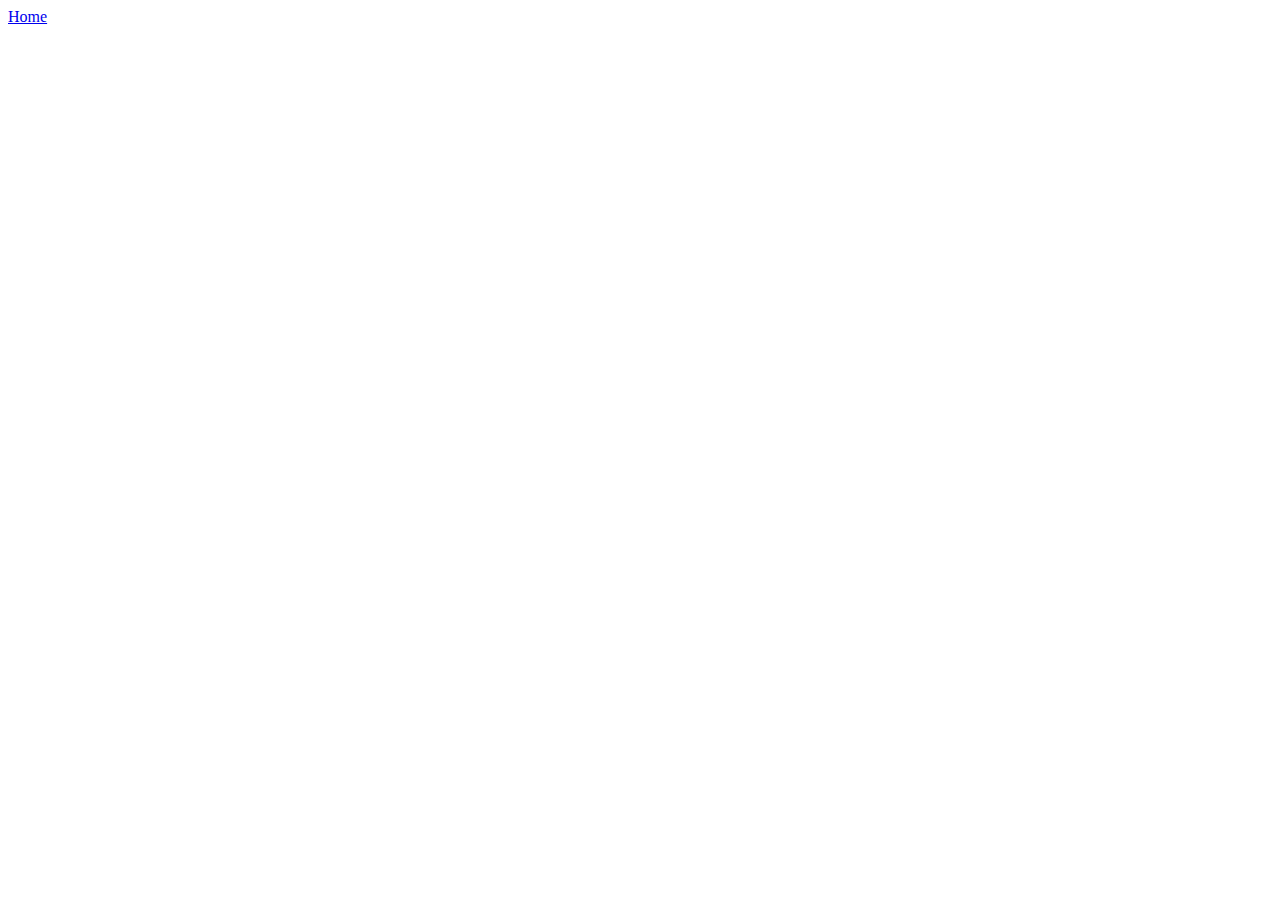
==== recipes/lasagna.html @ 1195912e "Updated the index with 1 recipe, and set layout for both pages" ====
<!DOCTYPE html>
<html lang="en">
<head>
    <meta charset="UTF-8">
    <meta name="viewport" content="width=device-width, initial-scale=1.0">
    <title>Document</title>
</head>
<body>
    <a href="../index.html">Home</a>
</body>
</html>
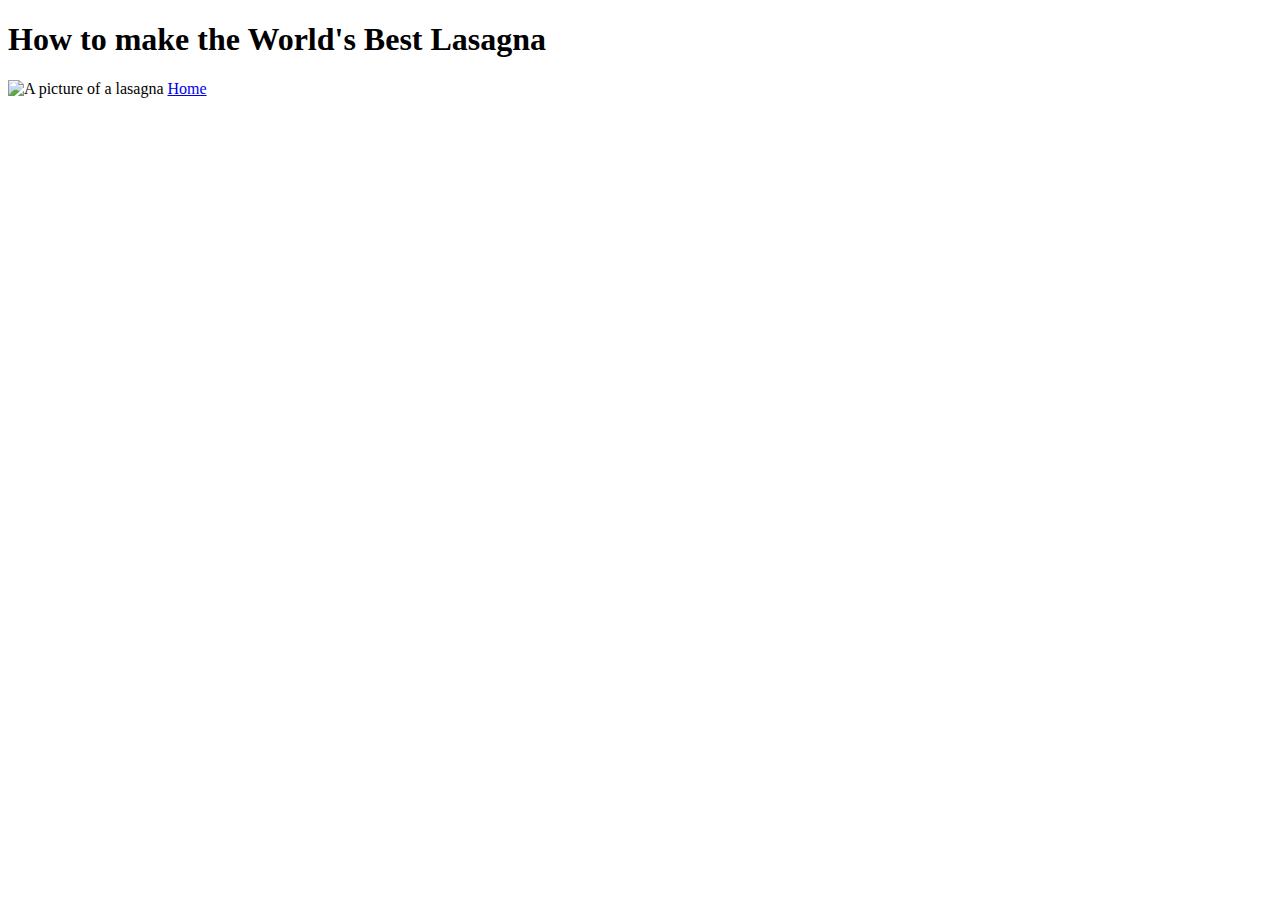
==== commit c2c48bde: "Corrected the titles, and added a picture to the Lasagna page" ====
--- a/recipes/lasagna.html
+++ b/recipes/lasagna.html
@@ -3,9 +3,12 @@
 <head>
     <meta charset="UTF-8">
     <meta name="viewport" content="width=device-width, initial-scale=1.0">
-    <title>Document</title>
+    <title>World's Best Lasagna</title>
 </head>
 <body>
-    <a href="../index.html">Home</a>
+    <h1>How to make the World's Best Lasagna</h1>
+    <img src="https://www.allrecipes.com/thmb/iOfxQGOJTdM0K6edW-MFkn-nydE=/0x512/filters:no_upscale():max_bytes(150000):strip_icc():format(webp)/23600-worlds-best-lasagna-DDMFS-4x3-1196-24c5401652934ffb96d3d94bc9fbe2d7.jpg" height="310" width="310" alt="A picture of a lasagna">
+    
 </body>
-</html>+<a href="../index.html">Home</a>
+</html> 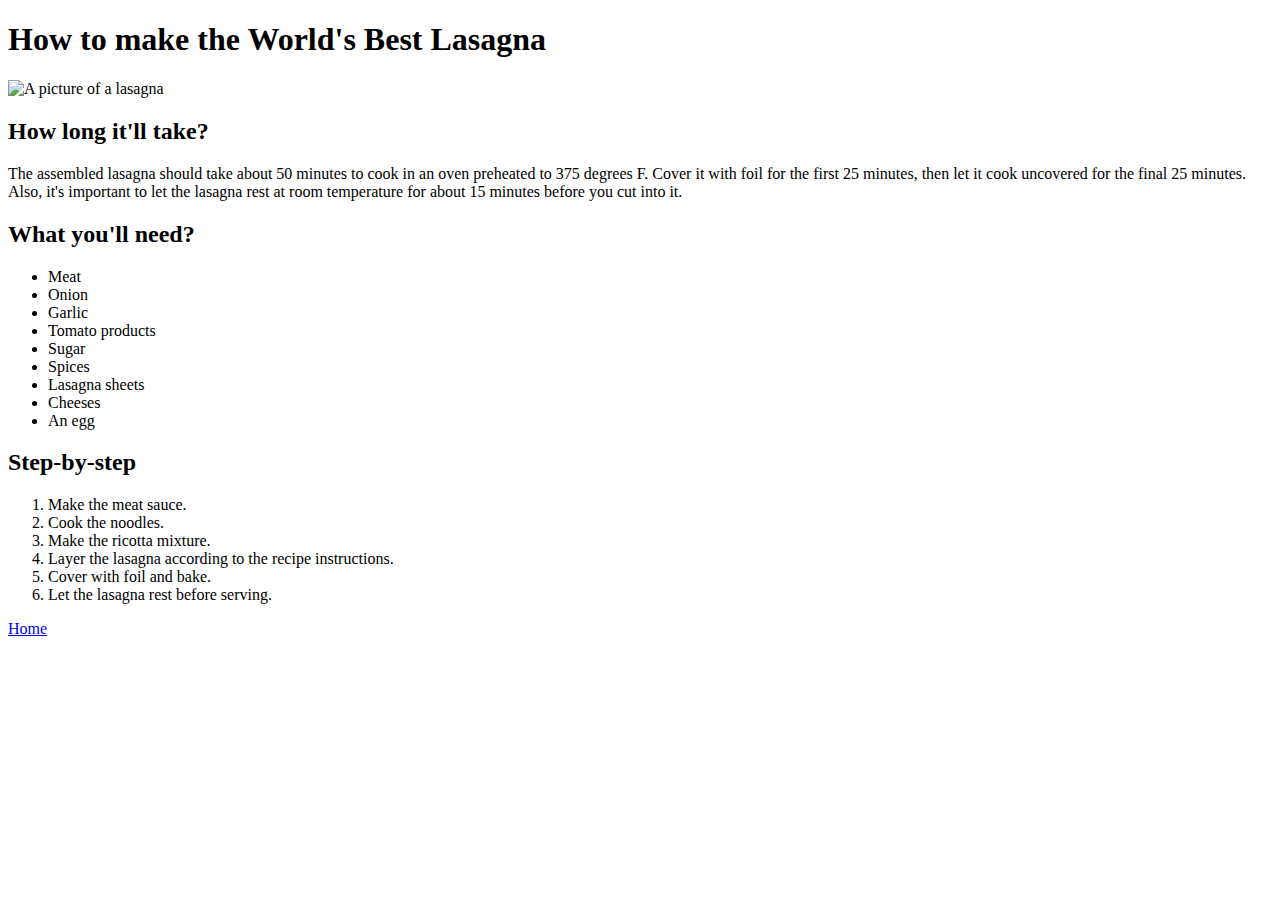
==== commit 2c773ba3: "setout the structure for the index and filled in the recipe info on the recipe page" ====
--- a/recipes/lasagna.html
+++ b/recipes/lasagna.html
@@ -9,6 +9,36 @@
     <h1>How to make the World's Best Lasagna</h1>
     <img src="https://www.allrecipes.com/thmb/iOfxQGOJTdM0K6edW-MFkn-nydE=/0x512/filters:no_upscale():max_bytes(150000):strip_icc():format(webp)/23600-worlds-best-lasagna-DDMFS-4x3-1196-24c5401652934ffb96d3d94bc9fbe2d7.jpg" height="310" width="310" alt="A picture of a lasagna">
     
+    <h2>How long it'll take?</h2>
+    <p>The assembled lasagna should take about 50 minutes to cook in an oven preheated to 375 degrees F. Cover it with foil for the first 25 minutes, then let it cook uncovered for the final 25 minutes. Also, it's important to let the lasagna rest at room temperature for about 15 minutes before you cut into it.</p>
+
+    <h2>What you'll need?</h2>
+    <p>
+        <ul>
+        <li>Meat</li>
+        <li>Onion</li>
+        <li>Garlic</li>
+        <li>Tomato products</li>
+        <li>Sugar</li>
+        <li>Spices</li>
+        <li>Lasagna sheets</li>    
+        <li>Cheeses</li>  
+        <li>An egg</li>  
+        </ul>
+    </p>
+    
+    <h2>Step-by-step</h2>
+    <p>
+        <ol>
+            <li>Make the meat sauce.</li>
+            <li>Cook the noodles.</li>   
+            <li>Make the ricotta mixture.</li>
+            <li>Layer the lasagna according to the recipe instructions.</li>
+            <li>Cover with foil and bake.</li>
+            <li>Let the lasagna rest before serving.</li>
+
+        </ol>
+    </p>
 </body>
 <a href="../index.html">Home</a>
 </html> 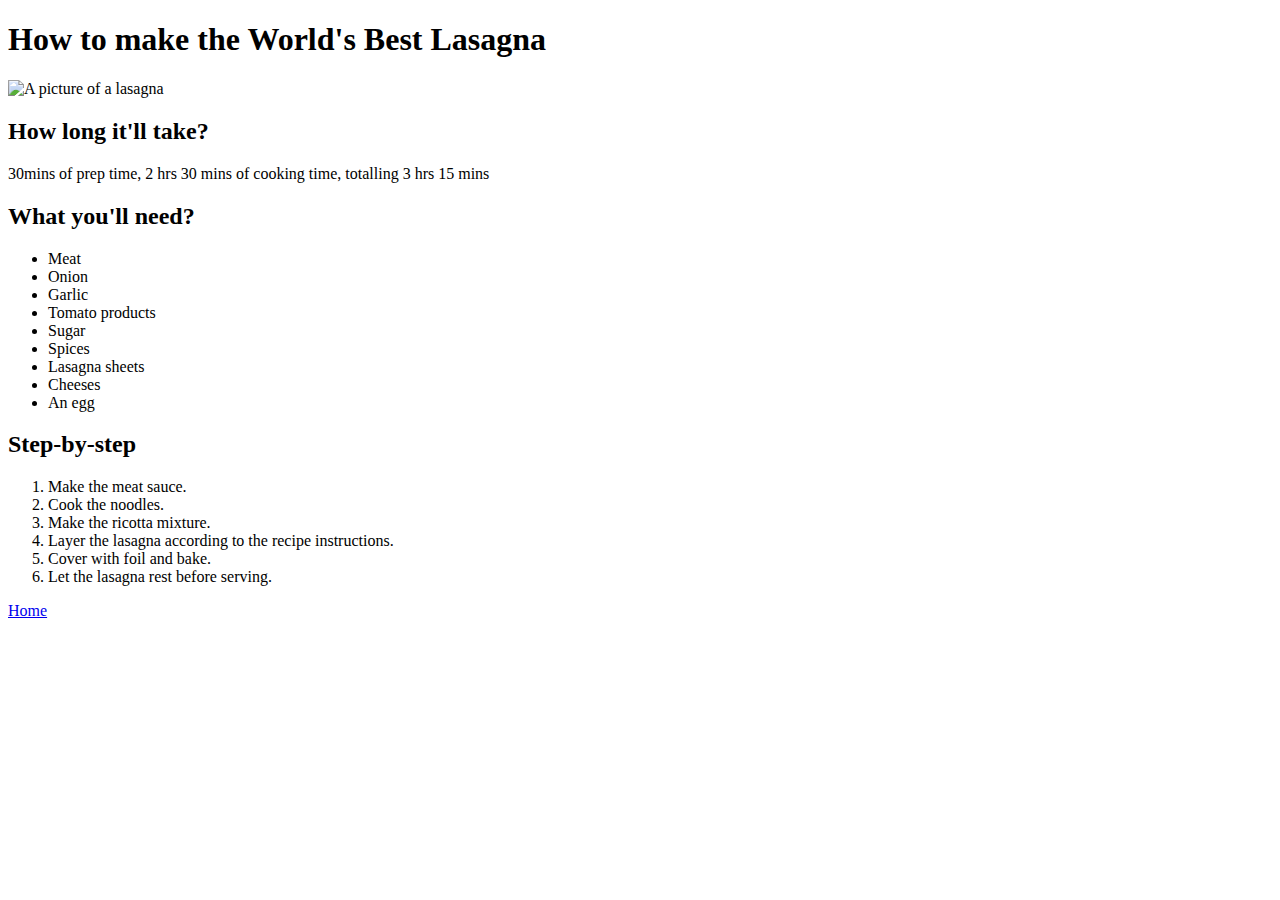
==== commit f485c1a9: "Updated titles in the lasagna page and titles on the index" ====
--- a/recipes/lasagna.html
+++ b/recipes/lasagna.html
@@ -10,7 +10,7 @@
     <img src="https://www.allrecipes.com/thmb/iOfxQGOJTdM0K6edW-MFkn-nydE=/0x512/filters:no_upscale():max_bytes(150000):strip_icc():format(webp)/23600-worlds-best-lasagna-DDMFS-4x3-1196-24c5401652934ffb96d3d94bc9fbe2d7.jpg" height="310" width="310" alt="A picture of a lasagna">
     
     <h2>How long it'll take?</h2>
-    <p>The assembled lasagna should take about 50 minutes to cook in an oven preheated to 375 degrees F. Cover it with foil for the first 25 minutes, then let it cook uncovered for the final 25 minutes. Also, it's important to let the lasagna rest at room temperature for about 15 minutes before you cut into it.</p>
+    <p>30mins of prep time, 2 hrs 30 mins of cooking time, totalling 3 hrs 15 mins</p>
 
     <h2>What you'll need?</h2>
     <p>
@@ -26,7 +26,7 @@
         <li>An egg</li>  
         </ul>
     </p>
-    
+
     <h2>Step-by-step</h2>
     <p>
         <ol>
@@ -39,6 +39,7 @@
 
         </ol>
     </p>
+
 </body>
 <a href="../index.html">Home</a>
 </html> 